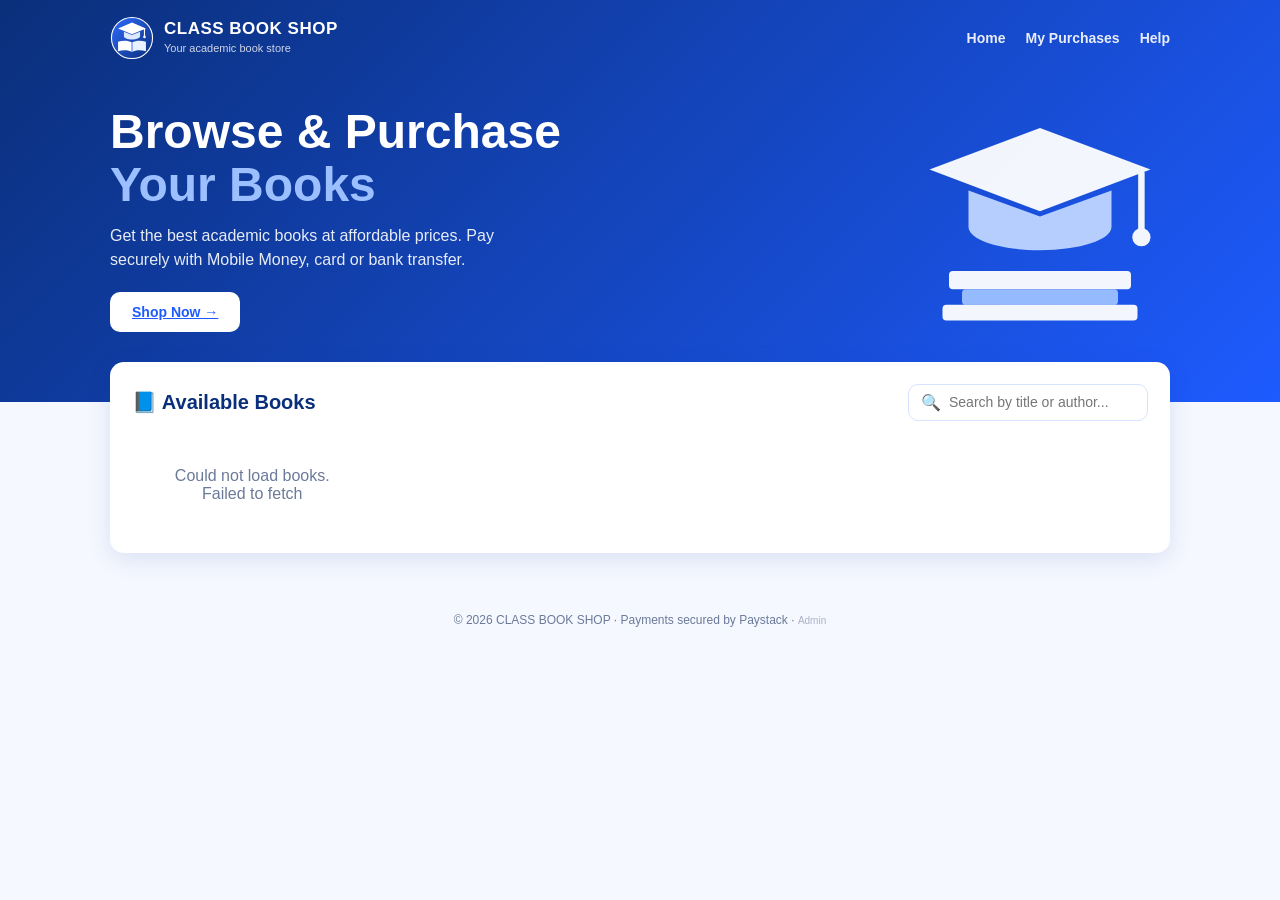
==== index.html @ 197574b2 "Add files via upload Upload project files" ====
<!DOCTYPE html>
<html lang="en">
<head>
<meta charset="UTF-8">
<meta name="viewport" content="width=device-width,initial-scale=1">
<title>CLASS BOOK SHOP – Browse &amp; Purchase Your Books</title>
<link rel="icon" href="logo.svg">
<link rel="stylesheet" href="style.css">
</head>
<body>

<header class="s-hero">
  <div class="s-nav">
    <div class="brand"><img src="logo.svg" alt="logo"><div><b>CLASS BOOK SHOP</b><small>Your academic book store</small></div></div>
    <nav>
      <a href="#books">Home</a>
      <a onclick="openModal('purchasesModal')">My Purchases</a>
      <a onclick="openModal('helpModal')">Help</a>
    </nav>
  </div>
  <div class="hero-in">
    <div>
      <h1>Browse &amp; Purchase<br><span>Your Books</span></h1>
      <p>Get the best academic books at affordable prices. Pay securely with Mobile Money, card or bank transfer.</p>
      <a class="btn" href="#books">Shop Now →</a>
    </div>
    <svg class="hero-art" viewBox="0 0 200 160" fill="none">
      <polygon points="100,10 185,42 100,74 15,42" fill="#fff"/>
      <path d="M45 58v28c0 10 24 18 55 18s55-8 55-18V58l-55 20z" fill="#BFD5FF"/>
      <line x1="178" y1="45" x2="178" y2="88" stroke="#fff" stroke-width="5" stroke-linecap="round"/>
      <circle cx="178" cy="94" r="7" fill="#fff"/>
      <rect x="30" y="120" width="140" height="14" rx="3" fill="#fff"/>
      <rect x="40" y="134" width="120" height="12" rx="3" fill="#9CC0FF"/>
      <rect x="25" y="146" width="150" height="12" rx="3" fill="#fff"/>
    </svg>
  </div>
</header>

<main class="s-main" id="books">
  <div class="panel">
    <div class="panel-h">
      <h2>📘 Available Books</h2>
      <div class="search"><span>🔍</span><input id="q" placeholder="Search by title or author..." oninput="renderBooks()"></div>
    </div>
    <div id="grid" class="books-grid"><div class="empty">Loading books…</div></div>
  </div>
</main>
<footer>© <span id="yr"></span> CLASS BOOK SHOP · Payments secured by Paystack · <a href="admin.html" style="color:inherit;font-size:10px;opacity:.55;text-decoration:none">Admin</a></footer>

<!-- Checkout -->
<div class="overlay" id="checkoutModal">
  <div class="modal">
    <div class="modal-h"><span>🛒 Checkout</span><button onclick="closeModal('checkoutModal')">×</button></div>
    <div class="modal-b">
      <div class="summary" id="coSummary"></div>
      <div class="field"><label>Your Name <span>*</span></label><input id="coName" placeholder="Enter your full name"></div>
      <div class="field"><label>Index Number <span>*</span></label><input id="coIndex" placeholder="Enter your index number"></div>
      <div class="field"><label>Email Address <span>*</span></label><input id="coEmail" type="email" placeholder="Enter your email (for receipt)"><div class="hint">Paystack requires an email to process the payment.</div></div>
      <button class="btn block" id="coGo" onclick="proceed()">🔒 Proceed to Paystack</button>
    </div>
  </div>
</div>

<!-- Payment -->
<div class="overlay" id="payModal">
  <div class="modal">
    <div class="modal-h"><span>Secure Payment</span><button onclick="closeModal('payModal')">×</button></div>
    <div class="modal-b">
      <div style="text-align:center;font-weight:700">Complete Your Payment</div>
      <div class="pay-amt" id="payAmt"></div>
      <div style="text-align:center;color:var(--muted);font-size:13px" id="payFor"></div>
      <div style="text-align:center;font-size:13px;margin-top:14px;font-weight:600">Choose a payment method</div>
      <div class="methods">
        <button class="method sel" data-m="mobile_money" onclick="pick(this)">
          <svg viewBox="0 0 24 24" fill="none" stroke="currentColor" stroke-width="2"><rect x="7" y="2" width="10" height="20" rx="2"/><line x1="11" y1="18" x2="13" y2="18"/></svg>Mobile Money</button>
        <button class="method" data-m="card" onclick="pick(this)">
          <svg viewBox="0 0 24 24" fill="none" stroke="currentColor" stroke-width="2"><rect x="2" y="5" width="20" height="14" rx="2"/><line x1="2" y1="10" x2="22" y2="10"/></svg>Card</button>
        <button class="method" data-m="bank_transfer" onclick="pick(this)">
          <svg viewBox="0 0 24 24" fill="none" stroke="currentColor" stroke-width="2"><path d="M3 10l9-6 9 6M5 10v8M10 10v8M14 10v8M19 10v8M3 20h18"/></svg>Bank Transfer</button>
      </div>
      <button class="btn block" onclick="pay()">💳 Pay Now</button>
      <div class="secure">🛡 Your payment is secure with Paystack</div>
    </div>
  </div>
</div>

<!-- Success -->
<div class="overlay" id="okModal">
  <div class="modal">
    <div class="modal-b success">
      <div class="tick">✓</div>
      <h2 style="color:var(--blue-d)">Payment Successful</h2>
      <p style="color:var(--muted);margin:8px 0 14px;font-size:14px" id="okMsg"></p>
      <button class="btn block" onclick="closeModal('okModal')">Done</button>
    </div>
  </div>
</div>

<!-- My purchases -->
<div class="overlay" id="purchasesModal">
  <div class="modal wide">
    <div class="modal-h"><span>My Purchases</span><button onclick="closeModal('purchasesModal')">×</button></div>
    <div class="modal-b">
      <div class="field"><label>Enter your Index Number</label>
        <div style="display:flex;gap:8px"><input id="mpIndex" placeholder="e.g. GFA/2025/001"><button class="btn" onclick="myPurchases()">Search</button></div></div>
      <div class="table-wrap" id="mpOut"></div>
    </div>
  </div>
</div>

<!-- Help -->
<div class="overlay" id="helpModal">
  <div class="modal">
    <div class="modal-h"><span>Help</span><button onclick="closeModal('helpModal')">×</button></div>
    <div class="modal-b" style="font-size:14px;line-height:1.7">
      <p><b>How to buy a book</b></p>
      <ol style="margin:6px 0 12px 18px"><li>Click <b>Purchase</b> on a book.</li><li>Enter your name, index number and email.</li><li>Choose Mobile Money, Card or Bank Transfer and pay.</li></ol>
      <p>Use <b>My Purchases</b> to see everything you have paid for. Keep your payment reference in case you need support.</p>
    </div>
  </div>
</div>

<script src="https://js.paystack.co/v1/inline.js"></script>
<script src="common.js"></script>
<script src="student.js"></script>
</body>
</html>
---- style.css ----
:root{
  --blue:#1E5BFF; --blue-d:#0A2F7A; --blue-m:#0F3FA8; --blue-l:#EEF4FF; --blue-b:#D6E3FF;
  --text:#14213D; --muted:#6B7A99; --white:#fff; --ok:#16A34A; --err:#DC2626;
  --shadow:0 6px 24px rgba(20,60,160,.12); --r:14px;
}
*{box-sizing:border-box;margin:0;padding:0}
body{font-family:'Segoe UI',Roboto,Arial,sans-serif;background:#F5F8FF;color:var(--text);min-height:100vh}
button{font-family:inherit;cursor:pointer;border:0}
input,select{font-family:inherit}
.btn{background:var(--blue);color:#fff;padding:10px 18px;border-radius:10px;font-weight:600;font-size:14px;transition:.15s;display:inline-flex;align-items:center;gap:6px}
.btn:hover{background:var(--blue-m)}
.btn:disabled{opacity:.6;cursor:not-allowed}
.btn.light{background:var(--blue-l);color:var(--blue)}
.btn.light:hover{background:var(--blue-b)}
.btn.danger{background:#FEE2E2;color:var(--err)}
.btn.sm{padding:6px 12px;font-size:12px;border-radius:8px}
.btn.block{width:100%;justify-content:center;padding:13px;font-size:15px}
.field{margin-bottom:14px}
.field label{display:block;font-size:13px;font-weight:600;margin-bottom:6px}
.field label span{color:var(--err)}
.field input,.field select{width:100%;padding:11px 12px;border:1.5px solid var(--blue-b);border-radius:10px;font-size:14px;background:#fff;outline:none}
.field input:focus{border-color:var(--blue);box-shadow:0 0 0 3px rgba(30,91,255,.12)}
.brand{display:flex;align-items:center;gap:10px}
.brand img{width:44px;height:44px}
.brand b{display:block;font-size:17px;letter-spacing:.5px;line-height:1.1}
.brand small{font-size:11px;opacity:.8}
.badge{display:inline-block;padding:3px 10px;border-radius:20px;font-size:11px;font-weight:700}
.badge.green{background:#DCFCE7;color:var(--ok)}
.badge.gray{background:#E5E7EB;color:#4B5563}
.badge.blue{background:var(--blue);color:#fff}
.cover{width:100%;aspect-ratio:3/4;border-radius:10px;overflow:hidden;background:linear-gradient(145deg,#1E5BFF,#0A2F7A);color:#fff;display:flex;align-items:center;justify-content:center;text-align:center;padding:10px;font-weight:800;font-size:15px;line-height:1.2}
.cover img{width:100%;height:100%;object-fit:cover}

/* modal */
.overlay{position:fixed;inset:0;background:rgba(10,30,80,.55);display:none;align-items:center;justify-content:center;z-index:100;padding:16px;backdrop-filter:blur(2px)}
.overlay.show{display:flex}
.modal{background:#fff;border-radius:var(--r);width:100%;max-width:440px;max-height:92vh;overflow:auto;box-shadow:var(--shadow);animation:pop .18s ease}
.modal.wide{max-width:760px}
@keyframes pop{from{transform:scale(.96);opacity:0}to{transform:none;opacity:1}}
.modal-h{background:linear-gradient(90deg,var(--blue-d),var(--blue));color:#fff;padding:14px 18px;display:flex;align-items:center;justify-content:space-between;font-weight:700;font-size:17px;position:sticky;top:0;z-index:2}
.modal-h button{background:none;color:#fff;font-size:24px;line-height:1}
.modal-b{padding:20px}
.modal-f{padding:14px 20px;display:flex;justify-content:flex-end;gap:10px;border-top:1px solid var(--blue-b)}

/* tables */
.table-wrap{overflow-x:auto}
table{width:100%;border-collapse:collapse;font-size:13px}
th{background:var(--blue-l);color:var(--blue-d);text-align:left;padding:10px;font-weight:700;white-space:nowrap}
td{padding:10px;border-bottom:1px solid #EDF1FA}
tr:hover td{background:#FAFCFF}
.empty{padding:28px;text-align:center;color:var(--muted)}

#toast{position:fixed;bottom:24px;left:50%;transform:translateX(-50%) translateY(30px);background:var(--blue-d);color:#fff;padding:12px 20px;border-radius:10px;opacity:0;transition:.25s;z-index:999;font-size:14px;pointer-events:none;max-width:90vw}
#toast.show{opacity:1;transform:translateX(-50%)}
#toast.err{background:var(--err)}

/* ===== Student portal ===== */
.s-hero{background:linear-gradient(135deg,var(--blue-d),var(--blue));color:#fff;padding:0 0 70px}
.s-nav{max-width:1100px;margin:auto;padding:16px 20px;display:flex;align-items:center;justify-content:space-between;gap:12px;flex-wrap:wrap}
.s-nav nav{display:flex;align-items:center;gap:20px;font-size:14px}
.s-nav nav a{color:#fff;text-decoration:none;font-weight:600;opacity:.9;cursor:pointer}
.s-nav nav a:hover{opacity:1;text-decoration:underline}
.s-nav .btn{background:#fff;color:var(--blue)}
.hero-in{max-width:1100px;margin:30px auto 0;padding:0 20px;display:flex;align-items:center;justify-content:space-between;gap:30px;flex-wrap:wrap}
.hero-in h1{font-size:clamp(30px,5vw,48px);line-height:1.1;margin-bottom:12px}
.hero-in h1 span{color:#9CC0FF}
.hero-in p{max-width:420px;opacity:.9;margin-bottom:20px;line-height:1.5}
.hero-in .btn{background:#fff;color:var(--blue);padding:12px 22px}
.hero-art{width:min(260px,60vw);opacity:.95}
.s-main{max-width:1100px;margin:-40px auto 40px;padding:0 20px}
.panel{background:#fff;border-radius:var(--r);box-shadow:var(--shadow);padding:22px}
.panel-h{display:flex;align-items:center;justify-content:space-between;gap:12px;flex-wrap:wrap;margin-bottom:18px}
.panel-h h2{font-size:20px;color:var(--blue-d)}
.search{display:flex;align-items:center;gap:8px;border:1.5px solid var(--blue-b);border-radius:10px;padding:8px 12px;background:#fff;min-width:240px}
.search input{border:0;outline:0;flex:1;font-size:14px}
.books-grid{display:grid;grid-template-columns:repeat(auto-fill,minmax(190px,1fr));gap:18px}
.book-card{border:1px solid var(--blue-b);border-radius:12px;padding:12px;display:flex;flex-direction:column;gap:8px;transition:.15s;background:#fff}
.book-card:hover{box-shadow:var(--shadow);transform:translateY(-3px)}
.book-card h3{font-size:14px;line-height:1.3;min-height:36px}
.book-card .au{font-size:12px;color:var(--muted)}
.book-card .pr{font-size:17px;font-weight:800;color:var(--blue)}
.summary{display:flex;gap:14px;align-items:center;margin-bottom:16px}
.summary .cover{width:70px;flex:none;font-size:9px}
.pay-amt{text-align:center;font-size:38px;font-weight:800;color:var(--blue-d);margin:6px 0 4px}
.methods{display:grid;grid-template-columns:repeat(3,1fr);gap:10px;margin:14px 0 18px}
.method{border:2px solid var(--blue-b);border-radius:12px;padding:14px 6px;background:#fff;font-weight:600;font-size:13px;display:flex;flex-direction:column;align-items:center;gap:6px;color:var(--text)}
.method.sel{border-color:var(--blue);background:var(--blue-l);color:var(--blue)}
.method svg{width:28px;height:28px}
.secure{text-align:center;font-size:12px;color:var(--muted);margin-top:10px}
.success{text-align:center;padding:10px 0}
.success .tick{width:70px;height:70px;border-radius:50%;background:#DCFCE7;color:var(--ok);display:flex;align-items:center;justify-content:center;font-size:38px;margin:0 auto 12px}
footer{text-align:center;color:var(--muted);font-size:12px;padding:20px}

/* ===== Admin ===== */
.login-wrap{min-height:100vh;display:flex;align-items:center;justify-content:center;background:linear-gradient(135deg,var(--blue-d),var(--blue));padding:16px}
.login-card{background:#fff;border-radius:18px;padding:32px;width:100%;max-width:380px;box-shadow:var(--shadow);text-align:center}
.login-card img{width:84px;margin-bottom:8px}
.login-card h1{font-size:22px;color:var(--blue-d)}
.login-card p{color:var(--muted);font-size:13px;margin-bottom:22px}
.login-card .field{text-align:left}
.layout{display:flex;min-height:100vh}
.side{width:230px;background:linear-gradient(180deg,var(--blue-d),var(--blue-m));color:#fff;padding:20px 14px;display:flex;flex-direction:column;flex:none;position:sticky;top:0;height:100vh}
.side .brand{margin-bottom:26px;padding:0 6px}
.side a{display:flex;align-items:center;gap:12px;padding:12px 14px;border-radius:10px;color:#fff;text-decoration:none;font-weight:600;font-size:14px;margin-bottom:6px;cursor:pointer;opacity:.9}
.side a:hover{background:rgba(255,255,255,.12)}
.side a.active{background:#fff;color:var(--blue-d);opacity:1}
.side .foot{margin-top:auto;font-size:11px;opacity:.7;text-align:center;padding-top:12px}
.content{flex:1;padding:24px;min-width:0}
.topbar{display:flex;align-items:center;justify-content:space-between;margin-bottom:22px;gap:12px;flex-wrap:wrap}
.topbar h1{font-size:24px;color:var(--blue-d)}
.topbar p{color:var(--muted);font-size:13px}
.stats{display:grid;grid-template-columns:repeat(auto-fit,minmax(170px,1fr));gap:16px;margin-bottom:22px}
.stat{background:#fff;border-radius:var(--r);padding:18px;box-shadow:var(--shadow);text-align:center}
.stat .ic{width:42px;height:42px;border-radius:12px;background:var(--blue-l);color:var(--blue);display:flex;align-items:center;justify-content:center;margin:0 auto 8px;font-size:20px}
.stat small{display:block;color:var(--muted);font-size:12px;font-weight:600}
.stat b{font-size:26px;color:var(--blue-d)}
.book-detail-top{display:flex;gap:20px;flex-wrap:wrap;margin-bottom:18px}
.book-detail-top .cover{width:130px;flex:none;font-size:13px}
.total-box{background:var(--blue-l);border-radius:12px;padding:16px;text-align:center;margin-top:10px}
.total-box b{display:block;font-size:34px;color:var(--blue-d)}
.pager{display:flex;gap:6px;justify-content:flex-end;margin-top:14px;flex-wrap:wrap}
.pager button{padding:6px 12px;border-radius:8px;background:var(--blue-l);color:var(--blue);font-weight:600}
.pager button.on{background:var(--blue);color:#fff}
.pager button:disabled{opacity:.5}
.preview-up{border:2px dashed var(--blue);border-radius:12px;background:var(--blue-l);color:var(--blue);text-align:center;padding:16px;cursor:pointer;font-size:13px;font-weight:600;margin-bottom:14px}
.preview-up img{max-height:130px;border-radius:8px;display:block;margin:0 auto 6px}
.hint{font-size:12px;color:var(--muted);margin-top:4px}
.menu-btn{display:none}
@media(max-width:820px){
  .layout{flex-direction:column}
  .side{width:100%;height:auto;position:static;flex-direction:row;flex-wrap:wrap;align-items:center;padding:12px;gap:4px}
  .side .brand{margin:0 auto 6px 0;width:100%}
  .side a{padding:8px 12px;margin:0}
  .side .foot{display:none}
  .content{padding:14px}
}
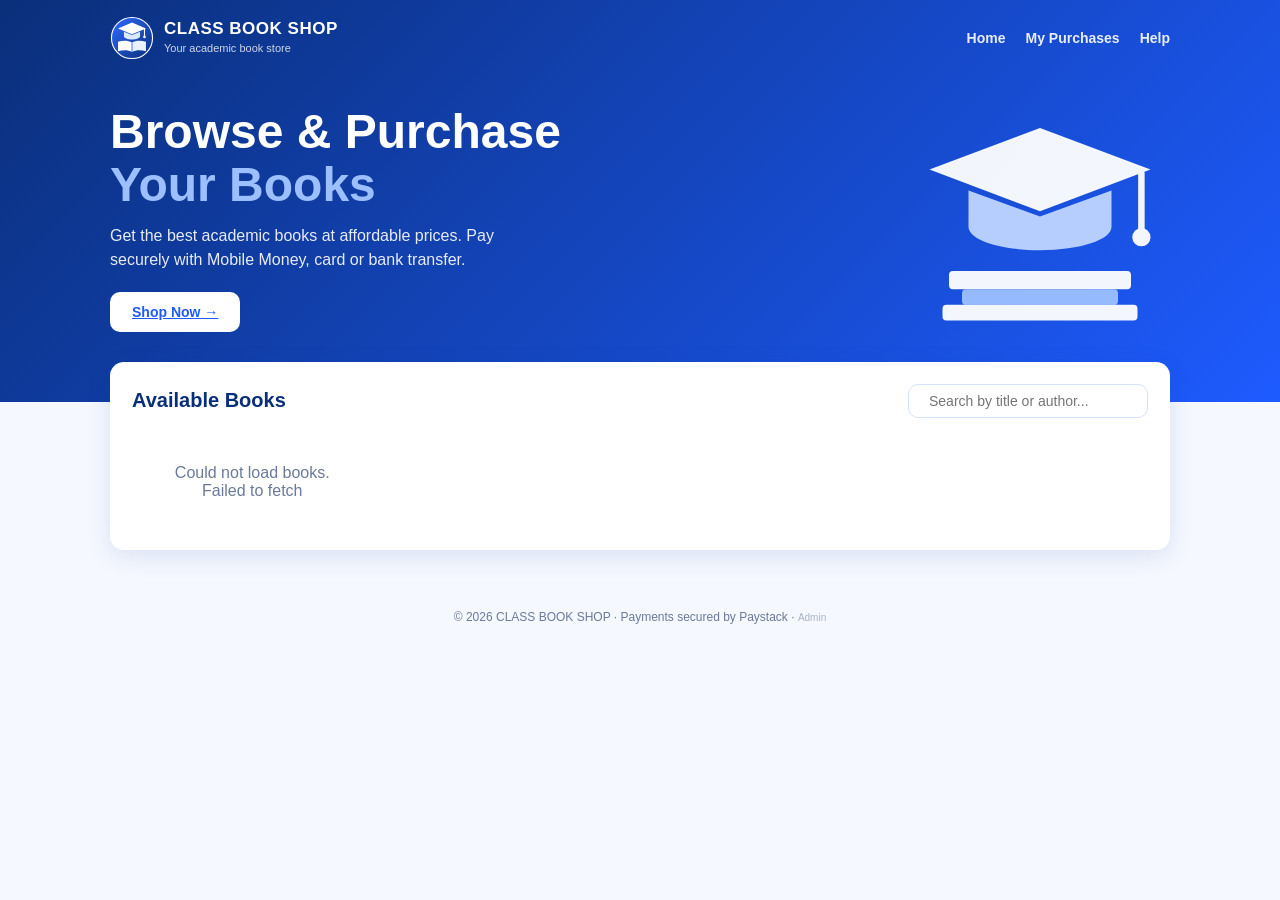
==== commit 02420ead: "Update index.html I removed every emoji in the codes and changed some values like "your name to ente" ====
--- a/index.html
+++ b/index.html
@@ -39,8 +39,8 @@
 <main class="s-main" id="books">
   <div class="panel">
     <div class="panel-h">
-      <h2>📘 Available Books</h2>
-      <div class="search"><span>🔍</span><input id="q" placeholder="Search by title or author..." oninput="renderBooks()"></div>
+      <h2>Available Books</h2>
+      <div class="search"><span></span><input id="q" placeholder="Search by title or author..." oninput="renderBooks()"></div>
     </div>
     <div id="grid" class="books-grid"><div class="empty">Loading books…</div></div>
   </div>
@@ -50,10 +50,10 @@
 <!-- Checkout -->
 <div class="overlay" id="checkoutModal">
   <div class="modal">
-    <div class="modal-h"><span>🛒 Checkout</span><button onclick="closeModal('checkoutModal')">×</button></div>
+    <div class="modal-h"><span>S Checkout</span><button onclick="closeModal('checkoutModal')">×</button></div>
     <div class="modal-b">
       <div class="summary" id="coSummary"></div>
-      <div class="field"><label>Your Name <span>*</span></label><input id="coName" placeholder="Enter your full name"></div>
+      <div class="field"><label>Enter Your Name <span>*</span></label><input id="coName" placeholder="Enter your full name"></div>
       <div class="field"><label>Index Number <span>*</span></label><input id="coIndex" placeholder="Enter your index number"></div>
       <div class="field"><label>Email Address <span>*</span></label><input id="coEmail" type="email" placeholder="Enter your email (for receipt)"><div class="hint">Paystack requires an email to process the payment.</div></div>
       <button class="btn block" id="coGo" onclick="proceed()">🔒 Proceed to Paystack</button>
@@ -78,8 +78,8 @@
         <button class="method" data-m="bank_transfer" onclick="pick(this)">
           <svg viewBox="0 0 24 24" fill="none" stroke="currentColor" stroke-width="2"><path d="M3 10l9-6 9 6M5 10v8M10 10v8M14 10v8M19 10v8M3 20h18"/></svg>Bank Transfer</button>
       </div>
-      <button class="btn block" onclick="pay()">💳 Pay Now</button>
-      <div class="secure">🛡 Your payment is secure with Paystack</div>
+      <button class="btn block" onclick="pay()"> Pay Now</button>
+      <div class="secure"> Your payment is secure with Paystack</div>
     </div>
   </div>
 </div>
